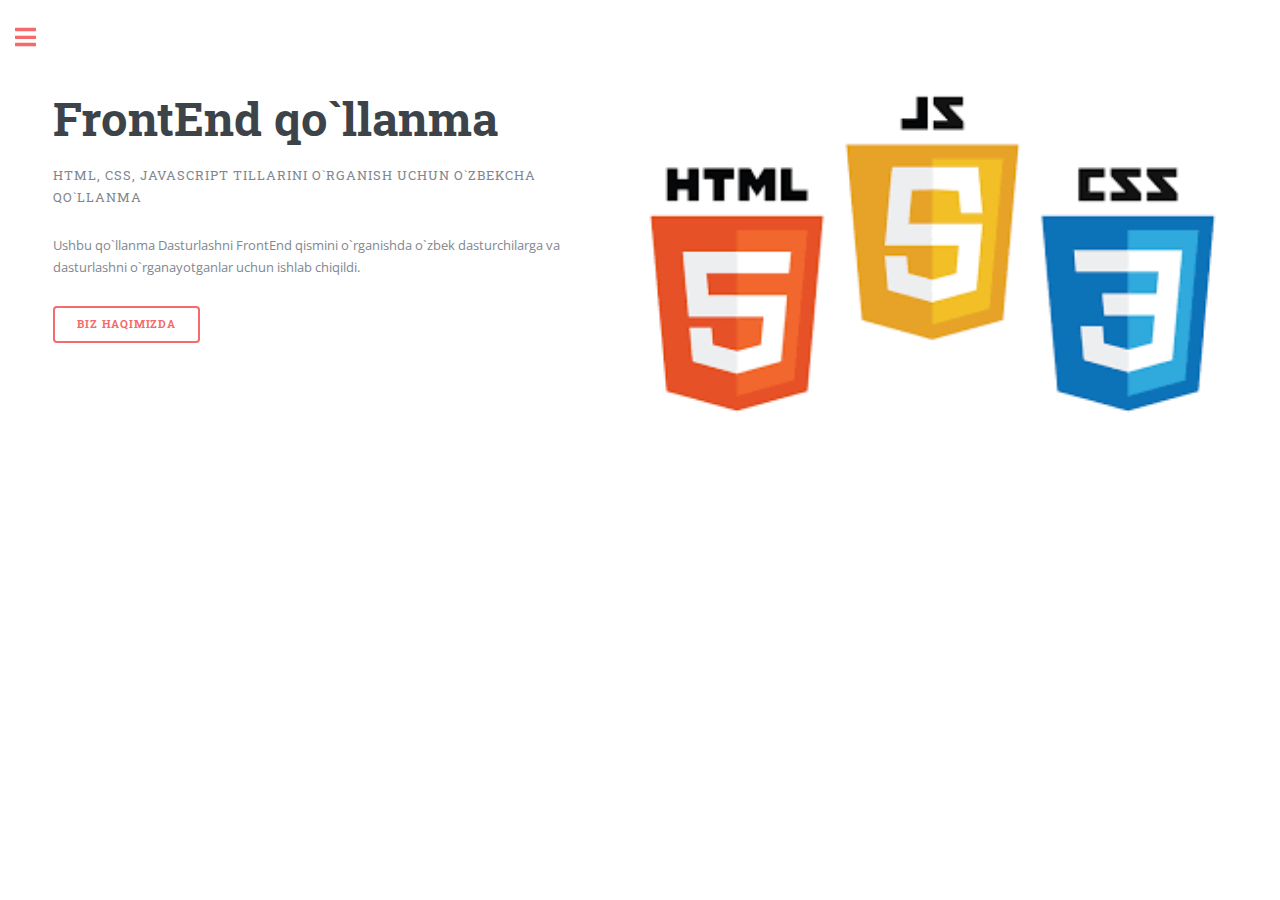
==== index.html @ a95c0cf4 "frontend qollanma boshlandi" ====
<!DOCTYPE HTML>
<!--
	Editorial by HTML5 UP
	html5up.net | @ajlkn
	Free for personal and commercial use under the CCA 3.0 license (html5up.net/license)
-->
<html>

<head>
	<title>FrontEnd qo`llanma</title>
	<meta charset="utf-8" />
	<meta name="viewport" content="width=device-width, initial-scale=1, user-scalable=no" />
	<link rel="stylesheet" href="assets/css/main.css" />
</head>

<body class="is-preload">

	<!-- Wrapper -->
	<div id="wrapper">

		<!-- Main -->
		<div id="main">
			<div class="inner">



				<!-- Banner -->
				<section id="banner" style="margin-top: 40px;">
					<div class="content">
						<header>
							<h1>FrontEnd qo`llanma<br />
							</h1>
							<p>Html, Css, JavaScript tillarini o`rganish uchun o`zbekcha qo`llanma</p>
						</header>
						<p>Ushbu qo`llanma Dasturlashni FrontEnd qismini o`rganishda o`zbek dasturchilarga va
							dasturlashni o`rganayotganlar uchun ishlab chiqildi. </p>
						<ul class="actions">
							<li><a href="#" class="button big">Biz haqimizda</a></li>
						</ul>
					</div>
					<span class="image object">
						<img src="./images/frontend.png" alt="" />
					</span>
				</section>





			</div>
		</div>

		<!-- Sidebar -->
		<div id="sidebar">
			<div class="inner">

				<!-- Search -->
				<section id="search" class="alt">
					<form method="post" action="#">
						<input type="text" name="query" id="query" placeholder="Search" />
					</form>
				</section>

				<!-- Menu -->
				<nav id="menu">

					<header class="major">
						<h2>HTML</h2>
					</header>

					</header>
					<ul>
						<li><a href="index.html">HTML kirish</a></li>
						<li><a href="generic.html">HTML ni ulash</a></li>
						<li><a href="elements.html">Elements</a></li>
						<li>
							<span class="opener">Submenu</span>
							<ul>
								<li><a href="#">Lorem Dolor</a></li>
								<li><a href="#">Ipsum Adipiscing</a></li>
								<li><a href="#">Tempus Magna</a></li>
								<li><a href="#">Feugiat Veroeros</a></li>
							</ul>
						</li>
						<li><a href="#">Etiam Dolore</a></li>
						<li><a href="#">Adipiscing</a></li>
						<li>
							<span class="opener">Another Submenu</span>
							<ul>
								<li><a href="#">Lorem Dolor</a></li>
								<li><a href="#">Ipsum Adipiscing</a></li>
								<li><a href="#">Tempus Magna</a></li>
								<li><a href="#">Feugiat Veroeros</a></li>
							</ul>
						</li>
						<li><a href="#">Maximus Erat</a></li>
						<li><a href="#">Sapien Mauris</a></li>
						<li><a href="#">Amet Lacinia</a></li>
					</ul>
				</nav>






				<!-- Footer -->
				<footer id="footer">
					<p class="copyright">&copy; Untitled. All rights reserved. Demo Images: <a
							href="https://unsplash.com">Unsplash</a>. Design: <a href="https://html5up.net">HTML5
							UP</a>.</p>
				</footer>

			</div>
		</div>

	</div>

	<!-- Scripts -->
	<script src="assets/js/jquery.min.js"></script>
	<script src="assets/js/browser.min.js"></script>
	<script src="assets/js/breakpoints.min.js"></script>
	<script src="assets/js/util.js"></script>
	<script src="assets/js/main.js"></script>

</body>

</html>
---- assets/css/main.css ----
@import url(fontawesome-all.min.css);
@import url("https://fonts.googleapis.com/css?family=Open+Sans:400,600,400italic,600italic|Roboto+Slab:400,700");
/*
	Editorial by HTML5 UP
	html5up.net | @ajlkn
	Free for personal and commercial use under the CCA 3.0 license (html5up.net/license)
*/
html, body, div, span, applet, object,
iframe, h1, h2, h3, h4, h5, h6, p, blockquote,
pre, a, abbr, acronym, address, big, cite,
code, del, dfn, em, img, ins, kbd, q, s, samp,
small, strike, strong, sub, sup, tt, var, b,
u, i, center, dl, dt, dd, ol, ul, li, fieldset,
form, label, legend, table, caption, tbody,
tfoot, thead, tr, th, td, article, aside,
canvas, details, embed, figure, figcaption,
footer, header, hgroup, menu, nav, output, ruby,
section, summary, time, mark, audio, video {
  margin: 0;
  padding: 0;
  border: 0;
  font-size: 100%;
  font: inherit;
  vertical-align: baseline; }

article, aside, details, figcaption, figure,
footer, header, hgroup, menu, nav, section {
  display: block; }

  




  
body {
  line-height: 1; }

ol, ul {
  list-style: none; }

blockquote, q {
  quotes: none; }
  blockquote:before, blockquote:after, q:before, q:after {
    content: '';
    content: none; }

table {
  border-collapse: collapse;
  border-spacing: 0; }

body {
  -webkit-text-size-adjust: none; }

mark {
  background-color: transparent;
  color: inherit; }

input::-moz-focus-inner {
  border: 0;
  padding: 0; }

input, select, textarea {
  -moz-appearance: none;
  -webkit-appearance: none;
  -ms-appearance: none;
  appearance: none; }

/* Basic */
@-ms-viewport {
  width: device-width; }

body {
  -ms-overflow-style: scrollbar; }

@media screen and (max-width: 480px) {
  html, body {
    min-width: 320px; } }

html {
  box-sizing: border-box; }

*, *:before, *:after {
  box-sizing: inherit; }

body {
  background: #ffffff; }
  body.is-preload *, body.is-preload *:before, body.is-preload *:after, body.is-resizing *, body.is-resizing *:before, body.is-resizing *:after {
    -moz-animation: none !important;
    -webkit-animation: none !important;
    -ms-animation: none !important;
    animation: none !important;
    -moz-transition: none !important;
    -webkit-transition: none !important;
    -ms-transition: none !important;
    transition: none !important; }

/* Type */
body, input, select, textarea {
  color: #7f888f;
  font-family: "Open Sans", sans-serif;
  font-size: 13pt;
  font-weight: 400;
  line-height: 1.65; }
  @media screen and (max-width: 1680px) {
    body, input, select, textarea {
      font-size: 11pt; } }
  @media screen and (max-width: 1280px) {
    body, input, select, textarea {
      font-size: 10pt; } }
  @media screen and (max-width: 360px) {
    body, input, select, textarea {
      font-size: 9pt; } }

a {
  -moz-transition: color 0.2s ease-in-out, border-bottom-color 0.2s ease-in-out;
  -webkit-transition: color 0.2s ease-in-out, border-bottom-color 0.2s ease-in-out;
  -ms-transition: color 0.2s ease-in-out, border-bottom-color 0.2s ease-in-out;
  transition: color 0.2s ease-in-out, border-bottom-color 0.2s ease-in-out;
  border-bottom: dotted 1px;
  color: #f56a6a;
  text-decoration: none; }
  a:hover {
    border-bottom-color: #f56a6a;
    color: #f56a6a !important; }
    a:hover strong {
      color: inherit; }

strong, b {
  color: #3d4449;
  font-weight: 600; }

em, i {
  font-style: italic; }

p {
  margin: 0 0 2em 0; }

h1, h2, h3, h4, h5, h6 {
  color: #3d4449;
  font-family: "Roboto Slab", serif;
  font-weight: 700;
  line-height: 1.5;
  margin: 0 0 1em 0; }
  h1 a, h2 a, h3 a, h4 a, h5 a, h6 a {
    color: inherit;
    text-decoration: none;
    border-bottom: 0; }

h1 {
  font-size: 4em;
  margin: 0 0 0.5em 0;
  line-height: 1.3; }

h2 {
  font-size: 1.75em; }

h3 {
  font-size: 1.25em; }

h4 {
  font-size: 1.1em; }

h5 {
  font-size: 0.9em; }

h6 {
  font-size: 0.7em; }

@media screen and (max-width: 1680px) {
  h1 {
    font-size: 3.5em; } }

@media screen and (max-width: 980px) {
  h1 {
    font-size: 3.25em; } }

@media screen and (max-width: 736px) {
  h1 {
    font-size: 2em;
    line-height: 1.4; }
  h2 {
    font-size: 1.5em; } }

sub {
  font-size: 0.8em;
  position: relative;
  top: 0.5em; }

sup {
  font-size: 0.8em;
  position: relative;
  top: -0.5em; }

blockquote {
  border-left: solid 3px rgba(210, 215, 217, 0.75);
  font-style: italic;
  margin: 0 0 2em 0;
  padding: 0.5em 0 0.5em 2em; }

code {
  background: rgba(230, 235, 237, 0.25);
  border-radius: 0.375em;
  border: solid 1px rgba(210, 215, 217, 0.75);
  font-family: "Courier New", monospace;
  font-size: 0.9em;
  margin: 0 0.25em;
  padding: 0.25em 0.65em; }

pre {
  -webkit-overflow-scrolling: touch;
  font-family: "Courier New", monospace;
  font-size: 0.9em;
  margin: 0 0 2em 0; }
  pre code {
    display: block;
    line-height: 1.75;
    padding: 1em 1.5em;
    overflow-x: auto; }

hr {
  border: 0;
  border-bottom: solid 1px rgba(210, 215, 217, 0.75);
  margin: 2em 0; }
  hr.major {
    margin: 3em 0; }

.align-left {
  text-align: left; }

.align-center {
  text-align: center; }

.align-right {
  text-align: right; }

/* Row */
.row {
  display: flex;
  flex-wrap: wrap;
  box-sizing: border-box;
  align-items: stretch; }
  .row > * {
    box-sizing: border-box; }
  .row.gtr-uniform > * > :last-child {
    margin-bottom: 0; }
  .row.aln-left {
    justify-content: flex-start; }
  .row.aln-center {
    justify-content: center; }
  .row.aln-right {
    justify-content: flex-end; }
  .row.aln-top {
    align-items: flex-start; }
  .row.aln-middle {
    align-items: center; }
  .row.aln-bottom {
    align-items: flex-end; }
  .row > .imp {
    order: -1; }
  .row > .col-1 {
    width: 8.33333%; }
  .row > .off-1 {
    margin-left: 8.33333%; }
  .row > .col-2 {
    width: 16.66667%; }
  .row > .off-2 {
    margin-left: 16.66667%; }
  .row > .col-3 {
    width: 25%; }
  .row > .off-3 {
    margin-left: 25%; }
  .row > .col-4 {
    width: 33.33333%; }
  .row > .off-4 {
    margin-left: 33.33333%; }
  .row > .col-5 {
    width: 41.66667%; }
  .row > .off-5 {
    margin-left: 41.66667%; }
  .row > .col-6 {
    width: 50%; }
  .row > .off-6 {
    margin-left: 50%; }
  .row > .col-7 {
    width: 58.33333%; }
  .row > .off-7 {
    margin-left: 58.33333%; }
  .row > .col-8 {
    width: 66.66667%; }
  .row > .off-8 {
    margin-left: 66.66667%; }
  .row > .col-9 {
    width: 75%; }
  .row > .off-9 {
    margin-left: 75%; }
  .row > .col-10 {
    width: 83.33333%; }
  .row > .off-10 {
    margin-left: 83.33333%; }
  .row > .col-11 {
    width: 91.66667%; }
  .row > .off-11 {
    margin-left: 91.66667%; }
  .row > .col-12 {
    width: 100%; }
  .row > .off-12 {
    margin-left: 100%; }
  .row.gtr-0 {
    margin-top: 0;
    margin-left: 0em; }
    .row.gtr-0 > * {
      padding: 0 0 0 0em; }
    .row.gtr-0.gtr-uniform {
      margin-top: 0em; }
      .row.gtr-0.gtr-uniform > * {
        padding-top: 0em; }
  .row.gtr-25 {
    margin-top: 0;
    margin-left: -0.375em; }
    .row.gtr-25 > * {
      padding: 0 0 0 0.375em; }
    .row.gtr-25.gtr-uniform {
      margin-top: -0.375em; }
      .row.gtr-25.gtr-uniform > * {
        padding-top: 0.375em; }
  .row.gtr-50 {
    margin-top: 0;
    margin-left: -0.75em; }
    .row.gtr-50 > * {
      padding: 0 0 0 0.75em; }
    .row.gtr-50.gtr-uniform {
      margin-top: -0.75em; }
      .row.gtr-50.gtr-uniform > * {
        padding-top: 0.75em; }
  .row {
    margin-top: 0;
    margin-left: -1.5em; }
    .row > * {
      padding: 0 0 0 1.5em; }
    .row.gtr-uniform {
      margin-top: -1.5em; }
      .row.gtr-uniform > * {
        padding-top: 1.5em; }
  .row.gtr-150 {
    margin-top: 0;
    margin-left: -2.25em; }
    .row.gtr-150 > * {
      padding: 0 0 0 2.25em; }
    .row.gtr-150.gtr-uniform {
      margin-top: -2.25em; }
      .row.gtr-150.gtr-uniform > * {
        padding-top: 2.25em; }
  .row.gtr-200 {
    margin-top: 0;
    margin-left: -3em; }
    .row.gtr-200 > * {
      padding: 0 0 0 3em; }
    .row.gtr-200.gtr-uniform {
      margin-top: -3em; }
      .row.gtr-200.gtr-uniform > * {
        padding-top: 3em; }
  @media screen and (max-width: 1680px) {
    .row {
      display: flex;
      flex-wrap: wrap;
      box-sizing: border-box;
      align-items: stretch; }
      .row > * {
        box-sizing: border-box; }
      .row.gtr-uniform > * > :last-child {
        margin-bottom: 0; }
      .row.aln-left {
        justify-content: flex-start; }
      .row.aln-center {
        justify-content: center; }
      .row.aln-right {
        justify-content: flex-end; }
      .row.aln-top {
        align-items: flex-start; }
      .row.aln-middle {
        align-items: center; }
      .row.aln-bottom {
        align-items: flex-end; }
      .row > .imp-xlarge {
        order: -1; }
      .row > .col-1-xlarge {
        width: 8.33333%; }
      .row > .off-1-xlarge {
        margin-left: 8.33333%; }
      .row > .col-2-xlarge {
        width: 16.66667%; }
      .row > .off-2-xlarge {
        margin-left: 16.66667%; }
      .row > .col-3-xlarge {
        width: 25%; }
      .row > .off-3-xlarge {
        margin-left: 25%; }
      .row > .col-4-xlarge {
        width: 33.33333%; }
      .row > .off-4-xlarge {
        margin-left: 33.33333%; }
      .row > .col-5-xlarge {
        width: 41.66667%; }
      .row > .off-5-xlarge {
        margin-left: 41.66667%; }
      .row > .col-6-xlarge {
        width: 50%; }
      .row > .off-6-xlarge {
        margin-left: 50%; }
      .row > .col-7-xlarge {
        width: 58.33333%; }
      .row > .off-7-xlarge {
        margin-left: 58.33333%; }
      .row > .col-8-xlarge {
        width: 66.66667%; }
      .row > .off-8-xlarge {
        margin-left: 66.66667%; }
      .row > .col-9-xlarge {
        width: 75%; }
      .row > .off-9-xlarge {
        margin-left: 75%; }
      .row > .col-10-xlarge {
        width: 83.33333%; }
      .row > .off-10-xlarge {
        margin-left: 83.33333%; }
      .row > .col-11-xlarge {
        width: 91.66667%; }
      .row > .off-11-xlarge {
        margin-left: 91.66667%; }
      .row > .col-12-xlarge {
        width: 100%; }
      .row > .off-12-xlarge {
        margin-left: 100%; }
      .row.gtr-0 {
        margin-top: 0;
        margin-left: 0em; }
        .row.gtr-0 > * {
          padding: 0 0 0 0em; }
        .row.gtr-0.gtr-uniform {
          margin-top: 0em; }
          .row.gtr-0.gtr-uniform > * {
            padding-top: 0em; }
      .row.gtr-25 {
        margin-top: 0;
        margin-left: -0.375em; }
        .row.gtr-25 > * {
          padding: 0 0 0 0.375em; }
        .row.gtr-25.gtr-uniform {
          margin-top: -0.375em; }
          .row.gtr-25.gtr-uniform > * {
            padding-top: 0.375em; }
      .row.gtr-50 {
        margin-top: 0;
        margin-left: -0.75em; }
        .row.gtr-50 > * {
          padding: 0 0 0 0.75em; }
        .row.gtr-50.gtr-uniform {
          margin-top: -0.75em; }
          .row.gtr-50.gtr-uniform > * {
            padding-top: 0.75em; }
      .row {
        margin-top: 0;
        margin-left: -1.5em; }
        .row > * {
          padding: 0 0 0 1.5em; }
        .row.gtr-uniform {
          margin-top: -1.5em; }
          .row.gtr-uniform > * {
            padding-top: 1.5em; }
      .row.gtr-150 {
        margin-top: 0;
        margin-left: -2.25em; }
        .row.gtr-150 > * {
          padding: 0 0 0 2.25em; }
        .row.gtr-150.gtr-uniform {
          margin-top: -2.25em; }
          .row.gtr-150.gtr-uniform > * {
            padding-top: 2.25em; }
      .row.gtr-200 {
        margin-top: 0;
        margin-left: -3em; }
        .row.gtr-200 > * {
          padding: 0 0 0 3em; }
        .row.gtr-200.gtr-uniform {
          margin-top: -3em; }
          .row.gtr-200.gtr-uniform > * {
            padding-top: 3em; } }
  @media screen and (max-width: 1280px) {
    .row {
      display: flex;
      flex-wrap: wrap;
      box-sizing: border-box;
      align-items: stretch; }
      .row > * {
        box-sizing: border-box; }
      .row.gtr-uniform > * > :last-child {
        margin-bottom: 0; }
      .row.aln-left {
        justify-content: flex-start; }
      .row.aln-center {
        justify-content: center; }
      .row.aln-right {
        justify-content: flex-end; }
      .row.aln-top {
        align-items: flex-start; }
      .row.aln-middle {
        align-items: center; }
      .row.aln-bottom {
        align-items: flex-end; }
      .row > .imp-large {
        order: -1; }
      .row > .col-1-large {
        width: 8.33333%; }
      .row > .off-1-large {
        margin-left: 8.33333%; }
      .row > .col-2-large {
        width: 16.66667%; }
      .row > .off-2-large {
        margin-left: 16.66667%; }
      .row > .col-3-large {
        width: 25%; }
      .row > .off-3-large {
        margin-left: 25%; }
      .row > .col-4-large {
        width: 33.33333%; }
      .row > .off-4-large {
        margin-left: 33.33333%; }
      .row > .col-5-large {
        width: 41.66667%; }
      .row > .off-5-large {
        margin-left: 41.66667%; }
      .row > .col-6-large {
        width: 50%; }
      .row > .off-6-large {
        margin-left: 50%; }
      .row > .col-7-large {
        width: 58.33333%; }
      .row > .off-7-large {
        margin-left: 58.33333%; }
      .row > .col-8-large {
        width: 66.66667%; }
      .row > .off-8-large {
        margin-left: 66.66667%; }
      .row > .col-9-large {
        width: 75%; }
      .row > .off-9-large {
        margin-left: 75%; }
      .row > .col-10-large {
        width: 83.33333%; }
      .row > .off-10-large {
        margin-left: 83.33333%; }
      .row > .col-11-large {
        width: 91.66667%; }
      .row > .off-11-large {
        margin-left: 91.66667%; }
      .row > .col-12-large {
        width: 100%; }
      .row > .off-12-large {
        margin-left: 100%; }
      .row.gtr-0 {
        margin-top: 0;
        margin-left: 0em; }
        .row.gtr-0 > * {
          padding: 0 0 0 0em; }
        .row.gtr-0.gtr-uniform {
          margin-top: 0em; }
          .row.gtr-0.gtr-uniform > * {
            padding-top: 0em; }
      .row.gtr-25 {
        margin-top: 0;
        margin-left: -0.375em; }
        .row.gtr-25 > * {
          padding: 0 0 0 0.375em; }
        .row.gtr-25.gtr-uniform {
          margin-top: -0.375em; }
          .row.gtr-25.gtr-uniform > * {
            padding-top: 0.375em; }
      .row.gtr-50 {
        margin-top: 0;
        margin-left: -0.75em; }
        .row.gtr-50 > * {
          padding: 0 0 0 0.75em; }
        .row.gtr-50.gtr-uniform {
          margin-top: -0.75em; }
          .row.gtr-50.gtr-uniform > * {
            padding-top: 0.75em; }
      .row {
        margin-top: 0;
        margin-left: -1.5em; }
        .row > * {
          padding: 0 0 0 1.5em; }
        .row.gtr-uniform {
          margin-top: -1.5em; }
          .row.gtr-uniform > * {
            padding-top: 1.5em; }
      .row.gtr-150 {
        margin-top: 0;
        margin-left: -2.25em; }
        .row.gtr-150 > * {
          padding: 0 0 0 2.25em; }
        .row.gtr-150.gtr-uniform {
          margin-top: -2.25em; }
          .row.gtr-150.gtr-uniform > * {
            padding-top: 2.25em; }
      .row.gtr-200 {
        margin-top: 0;
        margin-left: -3em; }
        .row.gtr-200 > * {
          padding: 0 0 0 3em; }
        .row.gtr-200.gtr-uniform {
          margin-top: -3em; }
          .row.gtr-200.gtr-uniform > * {
            padding-top: 3em; } }
  @media screen and (max-width: 980px) {
    .row {
      display: flex;
      flex-wrap: wrap;
      box-sizing: border-box;
      align-items: stretch; }
      .row > * {
        box-sizing: border-box; }
      .row.gtr-uniform > * > :last-child {
        margin-bottom: 0; }
      .row.aln-left {
        justify-content: flex-start; }
      .row.aln-center {
        justify-content: center; }
      .row.aln-right {
        justify-content: flex-end; }
      .row.aln-top {
        align-items: flex-start; }
      .row.aln-middle {
        align-items: center; }
      .row.aln-bottom {
        align-items: flex-end; }
      .row > .imp-medium {
        order: -1; }
      .row > .col-1-medium {
        width: 8.33333%; }
      .row > .off-1-medium {
        margin-left: 8.33333%; }
      .row > .col-2-medium {
        width: 16.66667%; }
      .row > .off-2-medium {
        margin-left: 16.66667%; }
      .row > .col-3-medium {
        width: 25%; }
      .row > .off-3-medium {
        margin-left: 25%; }
      .row > .col-4-medium {
        width: 33.33333%; }
      .row > .off-4-medium {
        margin-left: 33.33333%; }
      .row > .col-5-medium {
        width: 41.66667%; }
      .row > .off-5-medium {
        margin-left: 41.66667%; }
      .row > .col-6-medium {
        width: 50%; }
      .row > .off-6-medium {
        margin-left: 50%; }
      .row > .col-7-medium {
        width: 58.33333%; }
      .row > .off-7-medium {
        margin-left: 58.33333%; }
      .row > .col-8-medium {
        width: 66.66667%; }
      .row > .off-8-medium {
        margin-left: 66.66667%; }
      .row > .col-9-medium {
        width: 75%; }
      .row > .off-9-medium {
        margin-left: 75%; }
      .row > .col-10-medium {
        width: 83.33333%; }
      .row > .off-10-medium {
        margin-left: 83.33333%; }
      .row > .col-11-medium {
        width: 91.66667%; }
      .row > .off-11-medium {
        margin-left: 91.66667%; }
      .row > .col-12-medium {
        width: 100%; }
      .row > .off-12-medium {
        margin-left: 100%; }
      .row.gtr-0 {
        margin-top: 0;
        margin-left: 0em; }
        .row.gtr-0 > * {
          padding: 0 0 0 0em; }
        .row.gtr-0.gtr-uniform {
          margin-top: 0em; }
          .row.gtr-0.gtr-uniform > * {
            padding-top: 0em; }
      .row.gtr-25 {
        margin-top: 0;
        margin-left: -0.375em; }
        .row.gtr-25 > * {
          padding: 0 0 0 0.375em; }
        .row.gtr-25.gtr-uniform {
          margin-top: -0.375em; }
          .row.gtr-25.gtr-uniform > * {
            padding-top: 0.375em; }
      .row.gtr-50 {
        margin-top: 0;
        margin-left: -0.75em; }
        .row.gtr-50 > * {
          padding: 0 0 0 0.75em; }
        .row.gtr-50.gtr-uniform {
          margin-top: -0.75em; }
          .row.gtr-50.gtr-uniform > * {
            padding-top: 0.75em; }
      .row {
        margin-top: 0;
        margin-left: -1.5em; }
        .row > * {
          padding: 0 0 0 1.5em; }
        .row.gtr-uniform {
          margin-top: -1.5em; }
          .row.gtr-uniform > * {
            padding-top: 1.5em; }
      .row.gtr-150 {
        margin-top: 0;
        margin-left: -2.25em; }
        .row.gtr-150 > * {
          padding: 0 0 0 2.25em; }
        .row.gtr-150.gtr-uniform {
          margin-top: -2.25em; }
          .row.gtr-150.gtr-uniform > * {
            padding-top: 2.25em; }
      .row.gtr-200 {
        margin-top: 0;
        margin-left: -3em; }
        .row.gtr-200 > * {
          padding: 0 0 0 3em; }
        .row.gtr-200.gtr-uniform {
          margin-top: -3em; }
          .row.gtr-200.gtr-uniform > * {
            padding-top: 3em; } }
  @media screen and (max-width: 736px) {
    .row {
      display: flex;
      flex-wrap: wrap;
      box-sizing: border-box;
      align-items: stretch; }
      .row > * {
        box-sizing: border-box; }
      .row.gtr-uniform > * > :last-child {
        margin-bottom: 0; }
      .row.aln-left {
        justify-content: flex-start; }
      .row.aln-center {
        justify-content: center; }
      .row.aln-right {
        justify-content: flex-end; }
      .row.aln-top {
        align-items: flex-start; }
      .row.aln-middle {
        align-items: center; }
      .row.aln-bottom {
        align-items: flex-end; }
      .row > .imp-small {
        order: -1; }
      .row > .col-1-small {
        width: 8.33333%; }
      .row > .off-1-small {
        margin-left: 8.33333%; }
      .row > .col-2-small {
        width: 16.66667%; }
      .row > .off-2-small {
        margin-left: 16.66667%; }
      .row > .col-3-small {
        width: 25%; }
      .row > .off-3-small {
        margin-left: 25%; }
      .row > .col-4-small {
        width: 33.33333%; }
      .row > .off-4-small {
        margin-left: 33.33333%; }
      .row > .col-5-small {
        width: 41.66667%; }
      .row > .off-5-small {
        margin-left: 41.66667%; }
      .row > .col-6-small {
        width: 50%; }
      .row > .off-6-small {
        margin-left: 50%; }
      .row > .col-7-small {
        width: 58.33333%; }
      .row > .off-7-small {
        margin-left: 58.33333%; }
      .row > .col-8-small {
        width: 66.66667%; }
      .row > .off-8-small {
        margin-left: 66.66667%; }
      .row > .col-9-small {
        width: 75%; }
      .row > .off-9-small {
        margin-left: 75%; }
      .row > .col-10-small {
        width: 83.33333%; }
      .row > .off-10-small {
        margin-left: 83.33333%; }
      .row > .col-11-small {
        width: 91.66667%; }
      .row > .off-11-small {
        margin-left: 91.66667%; }
      .row > .col-12-small {
        width: 100%; }
      .row > .off-12-small {
        margin-left: 100%; }
      .row.gtr-0 {
        margin-top: 0;
        margin-left: 0em; }
        .row.gtr-0 > * {
          padding: 0 0 0 0em; }
        .row.gtr-0.gtr-uniform {
          margin-top: 0em; }
          .row.gtr-0.gtr-uniform > * {
            padding-top: 0em; }
      .row.gtr-25 {
        margin-top: 0;
        margin-left: -0.375em; }
        .row.gtr-25 > * {
          padding: 0 0 0 0.375em; }
        .row.gtr-25.gtr-uniform {
          margin-top: -0.375em; }
          .row.gtr-25.gtr-uniform > * {
            padding-top: 0.375em; }
      .row.gtr-50 {
        margin-top: 0;
        margin-left: -0.75em; }
        .row.gtr-50 > * {
          padding: 0 0 0 0.75em; }
        .row.gtr-50.gtr-uniform {
          margin-top: -0.75em; }
          .row.gtr-50.gtr-uniform > * {
            padding-top: 0.75em; }
      .row {
        margin-top: 0;
        margin-left: -1.5em; }
        .row > * {
          padding: 0 0 0 1.5em; }
        .row.gtr-uniform {
          margin-top: -1.5em; }
          .row.gtr-uniform > * {
            padding-top: 1.5em; }
      .row.gtr-150 {
        margin-top: 0;
        margin-left: -2.25em; }
        .row.gtr-150 > * {
          padding: 0 0 0 2.25em; }
        .row.gtr-150.gtr-uniform {
          margin-top: -2.25em; }
          .row.gtr-150.gtr-uniform > * {
            padding-top: 2.25em; }
      .row.gtr-200 {
        margin-top: 0;
        margin-left: -3em; }
        .row.gtr-200 > * {
          padding: 0 0 0 3em; }
        .row.gtr-200.gtr-uniform {
          margin-top: -3em; }
          .row.gtr-200.gtr-uniform > * {
            padding-top: 3em; } }
  @media screen and (max-width: 480px) {
    .row {
      display: flex;
      flex-wrap: wrap;
      box-sizing: border-box;
      align-items: stretch; }
      .row > * {
        box-sizing: border-box; }
      .row.gtr-uniform > * > :last-child {
        margin-bottom: 0; }
      .row.aln-left {
        justify-content: flex-start; }
      .row.aln-center {
        justify-content: center; }
      .row.aln-right {
        justify-content: flex-end; }
      .row.aln-top {
        align-items: flex-start; }
      .row.aln-middle {
        align-items: center; }
      .row.aln-bottom {
        align-items: flex-end; }
      .row > .imp-xsmall {
        order: -1; }
      .row > .col-1-xsmall {
        width: 8.33333%; }
      .row > .off-1-xsmall {
        margin-left: 8.33333%; }
      .row > .col-2-xsmall {
        width: 16.66667%; }
      .row > .off-2-xsmall {
        margin-left: 16.66667%; }
      .row > .col-3-xsmall {
        width: 25%; }
      .row > .off-3-xsmall {
        margin-left: 25%; }
      .row > .col-4-xsmall {
        width: 33.33333%; }
      .row > .off-4-xsmall {
        margin-left: 33.33333%; }
      .row > .col-5-xsmall {
        width: 41.66667%; }
      .row > .off-5-xsmall {
        margin-left: 41.66667%; }
      .row > .col-6-xsmall {
        width: 50%; }
      .row > .off-6-xsmall {
        margin-left: 50%; }
      .row > .col-7-xsmall {
        width: 58.33333%; }
      .row > .off-7-xsmall {
        margin-left: 58.33333%; }
      .row > .col-8-xsmall {
        width: 66.66667%; }
      .row > .off-8-xsmall {
        margin-left: 66.66667%; }
      .row > .col-9-xsmall {
        width: 75%; }
      .row > .off-9-xsmall {
        margin-left: 75%; }
      .row > .col-10-xsmall {
        width: 83.33333%; }
      .row > .off-10-xsmall {
        margin-left: 83.33333%; }
      .row > .col-11-xsmall {
        width: 91.66667%; }
      .row > .off-11-xsmall {
        margin-left: 91.66667%; }
      .row > .col-12-xsmall {
        width: 100%; }
      .row > .off-12-xsmall {
        margin-left: 100%; }
      .row.gtr-0 {
        margin-top: 0;
        margin-left: 0em; }
        .row.gtr-0 > * {
          padding: 0 0 0 0em; }
        .row.gtr-0.gtr-uniform {
          margin-top: 0em; }
          .row.gtr-0.gtr-uniform > * {
            padding-top: 0em; }
      .row.gtr-25 {
        margin-top: 0;
        margin-left: -0.375em; }
        .row.gtr-25 > * {
          padding: 0 0 0 0.375em; }
        .row.gtr-25.gtr-uniform {
          margin-top: -0.375em; }
          .row.gtr-25.gtr-uniform > * {
            padding-top: 0.375em; }
      .row.gtr-50 {
        margin-top: 0;
        margin-left: -0.75em; }
        .row.gtr-50 > * {
          padding: 0 0 0 0.75em; }
        .row.gtr-50.gtr-uniform {
          margin-top: -0.75em; }
          .row.gtr-50.gtr-uniform > * {
            padding-top: 0.75em; }
      .row {
        margin-top: 0;
        margin-left: -1.5em; }
        .row > * {
          padding: 0 0 0 1.5em; }
        .row.gtr-uniform {
          margin-top: -1.5em; }
          .row.gtr-uniform > * {
            padding-top: 1.5em; }
      .row.gtr-150 {
        margin-top: 0;
        margin-left: -2.25em; }
        .row.gtr-150 > * {
          padding: 0 0 0 2.25em; }
        .row.gtr-150.gtr-uniform {
          margin-top: -2.25em; }
          .row.gtr-150.gtr-uniform > * {
            padding-top: 2.25em; }
      .row.gtr-200 {
        margin-top: 0;
        margin-left: -3em; }
        .row.gtr-200 > * {
          padding: 0 0 0 3em; }
        .row.gtr-200.gtr-uniform {
          margin-top: -3em; }
          .row.gtr-200.gtr-uniform > * {
            padding-top: 3em; } }

/* Section/Article */
section.special, article.special {
  text-align: center; }

header p {
  font-family: "Roboto Slab", serif;
  font-size: 1em;
  font-weight: 400;
  letter-spacing: 0.075em;
  margin-top: -0.5em;
  text-transform: uppercase; }

header.major > :last-child {
  border-bottom: solid 3px #f56a6a;
  display: inline-block;
  margin: 0 0 2em 0;
  padding: 0 0.75em 0.5em 0; }

header.main > :last-child {
  margin: 0 0 1em 0; }

/* Form */
form {
  margin: 0 0 2em 0; }

label {
  color: #3d4449;
  display: block;
  font-size: 0.9em;
  font-weight: 600;
  margin: 0 0 1em 0; }

input[type="text"],
input[type="password"],
input[type="email"],
input[type="tel"],
input[type="search"],
input[type="url"],
select,
textarea {
  -moz-appearance: none;
  -webkit-appearance: none;
  -ms-appearance: none;
  appearance: none;
  background: #ffffff;
  border-radius: 0.375em;
  border: none;
  border: solid 1px rgba(210, 215, 217, 0.75);
  color: inherit;
  display: block;
  outline: 0;
  padding: 0 1em;
  text-decoration: none;
  width: 100%; }
  input[type="text"]:invalid,
  input[type="password"]:invalid,
  input[type="email"]:invalid,
  input[type="tel"]:invalid,
  input[type="search"]:invalid,
  input[type="url"]:invalid,
  select:invalid,
  textarea:invalid {
    box-shadow: none; }
  input[type="text"]:focus,
  input[type="password"]:focus,
  input[type="email"]:focus,
  input[type="tel"]:focus,
  input[type="search"]:focus,
  input[type="url"]:focus,
  select:focus,
  textarea:focus {
    border-color: #f56a6a;
    box-shadow: 0 0 0 1px #f56a6a; }

select {
  background-image: url("data:image/svg+xml;charset=utf8,%3Csvg xmlns='http://www.w3.org/2000/svg' width='40' height='40' preserveAspectRatio='none' viewBox='0 0 40 40'%3E%3Cpath d='M9.4,12.3l10.4,10.4l10.4-10.4c0.2-0.2,0.5-0.4,0.9-0.4c0.3,0,0.6,0.1,0.9,0.4l3.3,3.3c0.2,0.2,0.4,0.5,0.4,0.9 c0,0.4-0.1,0.6-0.4,0.9L20.7,31.9c-0.2,0.2-0.5,0.4-0.9,0.4c-0.3,0-0.6-0.1-0.9-0.4L4.3,17.3c-0.2-0.2-0.4-0.5-0.4-0.9 c0-0.4,0.1-0.6,0.4-0.9l3.3-3.3c0.2-0.2,0.5-0.4,0.9-0.4S9.1,12.1,9.4,12.3z' fill='rgba(210, 215, 217, 0.75)' /%3E%3C/svg%3E");
  background-size: 1.25em;
  background-repeat: no-repeat;
  background-position: calc(100% - 1em) center;
  height: 2.75em;
  padding-right: 2.75em;
  text-overflow: ellipsis; }
  select option {
    color: #3d4449;
    background: #ffffff; }
  select:focus::-ms-value {
    background-color: transparent; }
  select::-ms-expand {
    display: none; }

input[type="text"],
input[type="password"],
input[type="email"],
input[type="tel"],
input[type="search"],
input[type="url"],
select {
  height: 2.75em; }

textarea {
  padding: 0.75em 1em; }

input[type="checkbox"],
input[type="radio"] {
  -moz-appearance: none;
  -webkit-appearance: none;
  -ms-appearance: none;
  appearance: none;
  display: block;
  float: left;
  margin-right: -2em;
  opacity: 0;
  width: 1em;
  z-index: -1; }
  input[type="checkbox"] + label,
  input[type="radio"] + label {
    text-decoration: none;
    color: #7f888f;
    cursor: pointer;
    display: inline-block;
    font-size: 1em;
    font-weight: 400;
    padding-left: 2.4em;
    padding-right: 0.75em;
    position: relative; }
    input[type="checkbox"] + label:before,
    input[type="radio"] + label:before {
      -moz-osx-font-smoothing: grayscale;
      -webkit-font-smoothing: antialiased;
      display: inline-block;
      font-style: normal;
      font-variant: normal;
      text-rendering: auto;
      line-height: 1;
      text-transform: none !important;
      font-family: 'Font Awesome 5 Free';
      font-weight: 900; }
    input[type="checkbox"] + label:before,
    input[type="radio"] + label:before {
      background: #ffffff;
      border-radius: 0.375em;
      border: solid 1px rgba(210, 215, 217, 0.75);
      content: '';
      display: inline-block;
      font-size: 0.8em;
      height: 2.0625em;
      left: 0;
      line-height: 2.0625em;
      position: absolute;
      text-align: center;
      top: 0;
      width: 2.0625em; }
  input[type="checkbox"]:checked + label:before,
  input[type="radio"]:checked + label:before {
    background: #3d4449;
    border-color: #3d4449;
    color: #ffffff;
    content: '\f00c'; }
  input[type="checkbox"]:focus + label:before,
  input[type="radio"]:focus + label:before {
    border-color: #f56a6a;
    box-shadow: 0 0 0 1px #f56a6a; }

input[type="checkbox"] + label:before {
  border-radius: 0.375em; }

input[type="radio"] + label:before {
  border-radius: 100%; }

::-webkit-input-placeholder {
  color: #9fa3a6 !important;
  opacity: 1.0; }

:-moz-placeholder {
  color: #9fa3a6 !important;
  opacity: 1.0; }

::-moz-placeholder {
  color: #9fa3a6 !important;
  opacity: 1.0; }

:-ms-input-placeholder {
  color: #9fa3a6 !important;
  opacity: 1.0; }

/* Box */
.box {
  border-radius: 0.375em;
  border: solid 1px rgba(210, 215, 217, 0.75);
  margin-bottom: 2em;
  padding: 1.5em; }
  .box > :last-child,
  .box > :last-child > :last-child,
  .box > :last-child > :last-child > :last-child {
    margin-bottom: 0; }
  .box.alt {
    border: 0;
    border-radius: 0;
    padding: 0; }

/* Icon */
.icon {
  text-decoration: none;
  border-bottom: none;
  position: relative; }
  .icon:before {
    -moz-osx-font-smoothing: grayscale;
    -webkit-font-smoothing: antialiased;
    display: inline-block;
    font-style: normal;
    font-variant: normal;
    text-rendering: auto;
    line-height: 1;
    text-transform: none !important;
    font-family: 'Font Awesome 5 Free';
    font-weight: 400; }
  .icon > .label {
    display: none; }
  .icon:before {
    line-height: inherit; }
  .icon.solid:before {
    font-weight: 900; }
  .icon.brands:before {
    font-family: 'Font Awesome 5 Brands'; }

/* Image */
.image {
  border-radius: 0.375em;
  border: 0;
  display: inline-block;
  position: relative; }
  .image img {
    border-radius: 0.375em;
    display: block; }
  .image.left, .image.right {
    max-width: 40%; }
    .image.left img, .image.right img {
      width: 100%; }
  .image.left {
    float: left;
    padding: 0 1.5em 1em 0;
    top: 0.25em; }
  .image.right {
    float: right;
    padding: 0 0 1em 1.5em;
    top: 0.25em; }
  .image.fit {
    display: block;
    margin: 0 0 2em 0;
    width: 100%; }
    .image.fit img {
      width: 100%; }
  .image.main {
    display: block;
    margin: 0 0 3em 0;
    width: 100%; }
    .image.main img {
      width: 100%; }

a.image {
  overflow: hidden; }
  a.image img {
    -moz-transition: -moz-transform 0.2s ease;
    -webkit-transition: -webkit-transform 0.2s ease;
    -ms-transition: -ms-transform 0.2s ease;
    transition: transform 0.2s ease; }
  a.image:hover img {
    -moz-transform: scale(1.075);
    -webkit-transform: scale(1.075);
    -ms-transform: scale(1.075);
    transform: scale(1.075); }

/* List */
ol {
  list-style: decimal;
  margin: 0 0 2em 0;
  padding-left: 1.25em; }
  ol li {
    padding-left: 0.25em; }

ul {
  list-style: disc;
  margin: 0 0 2em 0;
  padding-left: 1em; }
  ul li {
    padding-left: 0.5em; }
  ul.alt {
    list-style: none;
    padding-left: 0; }
    ul.alt li {
      border-top: solid 1px rgba(210, 215, 217, 0.75);
      padding: 0.5em 0; }
      ul.alt li:first-child {
        border-top: 0;
        padding-top: 0; }

dl {
  margin: 0 0 2em 0; }
  dl dt {
    display: block;
    font-weight: 600;
    margin: 0 0 1em 0; }
  dl dd {
    margin-left: 2em; }

/* Actions */
ul.actions {
  display: -moz-flex;
  display: -webkit-flex;
  display: -ms-flex;
  display: flex;
  cursor: default;
  list-style: none;
  margin-left: -1em;
  padding-left: 0; }
  ul.actions li {
    padding: 0 0 0 1em;
    vertical-align: middle; }
  ul.actions.special {
    -moz-justify-content: center;
    -webkit-justify-content: center;
    -ms-justify-content: center;
    justify-content: center;
    width: 100%;
    margin-left: 0; }
    ul.actions.special li:first-child {
      padding-left: 0; }
  ul.actions.stacked {
    -moz-flex-direction: column;
    -webkit-flex-direction: column;
    -ms-flex-direction: column;
    flex-direction: column;
    margin-left: 0; }
    ul.actions.stacked li {
      padding: 1.3em 0 0 0; }
      ul.actions.stacked li:first-child {
        padding-top: 0; }
  ul.actions.fit {
    width: calc(100% + 1em); }
    ul.actions.fit li {
      -moz-flex-grow: 1;
      -webkit-flex-grow: 1;
      -ms-flex-grow: 1;
      flex-grow: 1;
      -moz-flex-shrink: 1;
      -webkit-flex-shrink: 1;
      -ms-flex-shrink: 1;
      flex-shrink: 1;
      width: 100%; }
      ul.actions.fit li > * {
        width: 100%; }
    ul.actions.fit.stacked {
      width: 100%; }

/* Icons */
ul.icons {
  cursor: default;
  list-style: none;
  padding-left: 0; }
  ul.icons li {
    display: inline-block;
    padding: 0 1em 0 0; }
    ul.icons li:last-child {
      padding-right: 0; }
    ul.icons li .icon {
      color: inherit; }
      ul.icons li .icon:before {
        font-size: 1.25em; }

/* Contact */
ul.contact {
  list-style: none;
  padding: 0; }
  ul.contact li {
    text-decoration: none;
    border-top: solid 1px rgba(210, 215, 217, 0.75);
    margin: 1.5em 0 0 0;
    padding: 1.5em 0 0 3em;
    position: relative; }
    ul.contact li:before {
      -moz-osx-font-smoothing: grayscale;
      -webkit-font-smoothing: antialiased;
      display: inline-block;
      font-style: normal;
      font-variant: normal;
      text-rendering: auto;
      line-height: 1;
      text-transform: none !important;
      font-family: 'Font Awesome 5 Free';
      font-weight: 400; }
    ul.contact li:before {
      color: #f56a6a;
      display: inline-block;
      font-size: 1.5em;
      height: 1.125em;
      left: 0;
      line-height: 1.125em;
      position: absolute;
      text-align: center;
      top: 1em;
      width: 1.5em; }
    ul.contact li:first-child {
      border-top: 0;
      margin-top: 0;
      padding-top: 0; }
      ul.contact li:first-child:before {
        top: 0; }
    ul.contact li a {
      color: inherit; }

/* Pagination */
ul.pagination {
  cursor: default;
  list-style: none;
  padding-left: 0; }
  ul.pagination li {
    display: inline-block;
    padding-left: 0;
    vertical-align: middle; }
    ul.pagination li > .page {
      -moz-transition: background-color 0.2s ease-in-out, color 0.2s ease-in-out;
      -webkit-transition: background-color 0.2s ease-in-out, color 0.2s ease-in-out;
      -ms-transition: background-color 0.2s ease-in-out, color 0.2s ease-in-out;
      transition: background-color 0.2s ease-in-out, color 0.2s ease-in-out;
      border-bottom: 0;
      border-radius: 0.375em;
      display: inline-block;
      font-size: 0.8em;
      font-weight: 600;
      height: 2em;
      line-height: 2em;
      margin: 0 0.125em;
      min-width: 2em;
      padding: 0 0.5em;
      text-align: center; }
      ul.pagination li > .page.active {
        background-color: #f56a6a;
        color: #ffffff !important; }
        ul.pagination li > .page.active:hover {
          background-color: #f67878; }
        ul.pagination li > .page.active:active {
          background-color: #f45c5c; }
    ul.pagination li:first-child {
      padding-right: 0.75em; }
    ul.pagination li:last-child {
      padding-left: 0.75em; }
  @media screen and (max-width: 480px) {
    ul.pagination li:nth-child(n+2):nth-last-child(n+2) {
      display: none; }
    ul.pagination li:first-child {
      padding-right: 0; } }

/* Table */
.table-wrapper {
  -webkit-overflow-scrolling: touch;
  overflow-x: auto; }

table {
  margin: 0 0 2em 0;
  width: 100%; }
  table tbody tr {
    border: solid 1px rgba(210, 215, 217, 0.75);
    border-left: 0;
    border-right: 0; }
    table tbody tr:nth-child(2n + 1) {
      background-color: rgba(230, 235, 237, 0.25); }
  table td {
    padding: 0.75em 0.75em; }
  table th {
    color: #3d4449;
    font-size: 0.9em;
    font-weight: 600;
    padding: 0 0.75em 0.75em 0.75em;
    text-align: left; }
  table thead {
    border-bottom: solid 2px rgba(210, 215, 217, 0.75); }
  table tfoot {
    border-top: solid 2px rgba(210, 215, 217, 0.75); }
  table.alt {
    border-collapse: separate; }
    table.alt tbody tr td {
      border: solid 1px rgba(210, 215, 217, 0.75);
      border-left-width: 0;
      border-top-width: 0; }
      table.alt tbody tr td:first-child {
        border-left-width: 1px; }
    table.alt tbody tr:first-child td {
      border-top-width: 1px; }
    table.alt thead {
      border-bottom: 0; }
    table.alt tfoot {
      border-top: 0; }

/* Button */
input[type="submit"],
input[type="reset"],
input[type="button"],
button,
.button {
  -moz-appearance: none;
  -webkit-appearance: none;
  -ms-appearance: none;
  appearance: none;
  -moz-transition: background-color 0.2s ease-in-out, color 0.2s ease-in-out;
  -webkit-transition: background-color 0.2s ease-in-out, color 0.2s ease-in-out;
  -ms-transition: background-color 0.2s ease-in-out, color 0.2s ease-in-out;
  transition: background-color 0.2s ease-in-out, color 0.2s ease-in-out;
  background-color: transparent;
  border-radius: 0.375em;
  border: 0;
  box-shadow: inset 0 0 0 2px #f56a6a;
  color: #f56a6a !important;
  cursor: pointer;
  display: inline-block;
  font-family: "Roboto Slab", serif;
  font-size: 0.8em;
  font-weight: 700;
  height: 3.5em;
  letter-spacing: 0.075em;
  line-height: 3.5em;
  padding: 0 2.25em;
  text-align: center;
  text-decoration: none;
  text-transform: uppercase;
  white-space: nowrap; }
  input[type="submit"]:hover,
  input[type="reset"]:hover,
  input[type="button"]:hover,
  button:hover,
  .button:hover {
    background-color: rgba(245, 106, 106, 0.05); }
  input[type="submit"]:active,
  input[type="reset"]:active,
  input[type="button"]:active,
  button:active,
  .button:active {
    background-color: rgba(245, 106, 106, 0.15); }
  input[type="submit"].icon:before,
  input[type="reset"].icon:before,
  input[type="button"].icon:before,
  button.icon:before,
  .button.icon:before {
    margin-right: 0.5em; }
  input[type="submit"].fit,
  input[type="reset"].fit,
  input[type="button"].fit,
  button.fit,
  .button.fit {
    width: 100%; }
  input[type="submit"].small,
  input[type="reset"].small,
  input[type="button"].small,
  button.small,
  .button.small {
    font-size: 0.6em; }
  input[type="submit"].large,
  input[type="reset"].large,
  input[type="button"].large,
  button.large,
  .button.large {
    font-size: 1em;
    height: 3.65em;
    line-height: 3.65em; }
  input[type="submit"].primary,
  input[type="reset"].primary,
  input[type="button"].primary,
  button.primary,
  .button.primary {
    background-color: #f56a6a;
    box-shadow: none;
    color: #ffffff !important; }
    input[type="submit"].primary:hover,
    input[type="reset"].primary:hover,
    input[type="button"].primary:hover,
    button.primary:hover,
    .button.primary:hover {
      background-color: #f67878; }
    input[type="submit"].primary:active,
    input[type="reset"].primary:active,
    input[type="button"].primary:active,
    button.primary:active,
    .button.primary:active {
      background-color: #f45c5c; }
  input[type="submit"].disabled, input[type="submit"]:disabled,
  input[type="reset"].disabled,
  input[type="reset"]:disabled,
  input[type="button"].disabled,
  input[type="button"]:disabled,
  button.disabled,
  button:disabled,
  .button.disabled,
  .button:disabled {
    pointer-events: none;
    opacity: 0.25; }

/* Mini Posts */
.mini-posts article {
  border-top: solid 1px rgba(210, 215, 217, 0.75);
  margin-top: 2em;
  padding-top: 2em; }
  .mini-posts article .image {
    display: block;
    margin: 0 0 1.5em 0; }
    .mini-posts article .image img {
      display: block;
      width: 100%; }
  .mini-posts article:first-child {
    border-top: 0;
    margin-top: 0;
    padding-top: 0; }

/* Features */
.features {
  display: -moz-flex;
  display: -webkit-flex;
  display: -ms-flex;
  display: flex;
  -moz-flex-wrap: wrap;
  -webkit-flex-wrap: wrap;
  -ms-flex-wrap: wrap;
  flex-wrap: wrap;
  margin: 0 0 2em -3em;
  width: calc(100% + 3em); }
  .features article {
    -moz-align-items: center;
    -webkit-align-items: center;
    -ms-align-items: center;
    align-items: center;
    display: -moz-flex;
    display: -webkit-flex;
    display: -ms-flex;
    display: flex;
    margin: 0 0 3em 3em;
    position: relative;
    width: calc(50% - 3em); }
    .features article:nth-child(2n - 1) {
      margin-right: 1.5em; }
    .features article:nth-child(2n) {
      margin-left: 1.5em; }
    .features article:nth-last-child(1), .features article:nth-last-child(2) {
      margin-bottom: 0; }
    .features article .icon {
      -moz-flex-grow: 0;
      -webkit-flex-grow: 0;
      -ms-flex-grow: 0;
      flex-grow: 0;
      -moz-flex-shrink: 0;
      -webkit-flex-shrink: 0;
      -ms-flex-shrink: 0;
      flex-shrink: 0;
      display: block;
      height: 10em;
      line-height: 10em;
      margin: 0 2em 0 0;
      text-align: center;
      width: 10em; }
      .features article .icon:before {
        color: #f56a6a;
        font-size: 2.75rem;
        position: relative;
        top: 0.05em; }
      .features article .icon:after {
        -moz-transform: rotate(45deg);
        -webkit-transform: rotate(45deg);
        -ms-transform: rotate(45deg);
        transform: rotate(45deg);
        border-radius: 0.25rem;
        border: solid 2px rgba(210, 215, 217, 0.75);
        content: '';
        display: block;
        height: 7em;
        left: 50%;
        margin: -3.5em 0 0 -3.5em;
        position: absolute;
        top: 50%;
        width: 7em; }
    .features article .content {
      -moz-flex-grow: 1;
      -webkit-flex-grow: 1;
      -ms-flex-grow: 1;
      flex-grow: 1;
      -moz-flex-shrink: 1;
      -webkit-flex-shrink: 1;
      -ms-flex-shrink: 1;
      flex-shrink: 1;
      width: 100%; }
      .features article .content > :last-child {
        margin-bottom: 0; }
  @media screen and (max-width: 980px) {
    .features {
      margin: 0 0 2em 0;
      width: 100%; }
      .features article {
        margin: 0 0 3em 0;
        width: 100%; }
        .features article:nth-child(2n - 1) {
          margin-right: 0; }
        .features article:nth-child(2n) {
          margin-left: 0; }
        .features article:nth-last-child(1), .features article:nth-last-child(2) {
          margin-bottom: 3em; }
        .features article:last-child {
          margin-bottom: 0; }
        .features article .icon {
          height: 8em;
          line-height: 8em;
          width: 8em; }
          .features article .icon:before {
            font-size: 2.25rem; }
          .features article .icon:after {
            height: 6em;
            margin: -3em 0 0 -3em;
            width: 6em; } }
  @media screen and (max-width: 480px) {
    .features article {
      -moz-flex-direction: column;
      -webkit-flex-direction: column;
      -ms-flex-direction: column;
      flex-direction: column;
      -moz-align-items: -moz-flex-start;
      -webkit-align-items: -webkit-flex-start;
      -ms-align-items: -ms-flex-start;
      align-items: flex-start; }
      .features article .icon {
        height: 6em;
        line-height: 6em;
        margin: 0 0 1.5em 0;
        width: 6em; }
        .features article .icon:before {
          font-size: 1.5rem; }
        .features article .icon:after {
          height: 4em;
          margin: -2em 0 0 -2em;
          width: 4em; } }
  @media screen and (max-width: 480px) {
    .features article .icon:before {
      font-size: 1.25rem; } }

/* Posts */
.posts {
  display: -moz-flex;
  display: -webkit-flex;
  display: -ms-flex;
  display: flex;
  -moz-flex-wrap: wrap;
  -webkit-flex-wrap: wrap;
  -ms-flex-wrap: wrap;
  flex-wrap: wrap;
  margin: 0 0 2em -6em;
  width: calc(100% + 6em); }
  .posts article {
    -moz-flex-grow: 0;
    -webkit-flex-grow: 0;
    -ms-flex-grow: 0;
    flex-grow: 0;
    -moz-flex-shrink: 1;
    -webkit-flex-shrink: 1;
    -ms-flex-shrink: 1;
    flex-shrink: 1;
    margin: 0 0 6em 6em;
    position: relative;
    width: calc(33.33333% - 6em); }
    .posts article:before {
      background: rgba(210, 215, 217, 0.75);
      content: '';
      display: block;
      height: calc(100% + 6em);
      left: -3em;
      position: absolute;
      top: 0;
      width: 1px; }
    .posts article:after {
      background: rgba(210, 215, 217, 0.75);
      bottom: -3em;
      content: '';
      display: block;
      height: 1px;
      position: absolute;
      right: 0;
      width: calc(100% + 6em); }
    .posts article > :last-child {
      margin-bottom: 0; }
    .posts article .image {
      display: block;
      margin: 0 0 2em 0; }
      .posts article .image img {
        display: block;
        width: 100%; }
  @media screen and (min-width: 1681px) {
    .posts article:nth-child(3n + 1):before {
      display: none; }
    .posts article:nth-child(3n + 1):after {
      width: 100%; }
    .posts article:nth-last-child(1), .posts article:nth-last-child(2), .posts article:nth-last-child(3) {
      margin-bottom: 0; }
      .posts article:nth-last-child(1):before, .posts article:nth-last-child(2):before, .posts article:nth-last-child(3):before {
        height: 100%; }
      .posts article:nth-last-child(1):after, .posts article:nth-last-child(2):after, .posts article:nth-last-child(3):after {
        display: none; } }
  @media screen and (max-width: 1680px) {
    .posts article {
      width: calc(50% - 6em); }
      .posts article:nth-last-child(3) {
        margin-bottom: 6em; } }
  @media screen and (min-width: 481px) and (max-width: 1680px) {
    .posts article:nth-child(2n + 1):before {
      display: none; }
    .posts article:nth-child(2n + 1):after {
      width: 100%; }
    .posts article:nth-last-child(1), .posts article:nth-last-child(2) {
      margin-bottom: 0; }
      .posts article:nth-last-child(1):before, .posts article:nth-last-child(2):before {
        height: 100%; }
      .posts article:nth-last-child(1):after, .posts article:nth-last-child(2):after {
        display: none; } }
  @media screen and (max-width: 736px) {
    .posts {
      margin: 0 0 2em -4.5em;
      width: calc(100% + 4.5em); }
      .posts article {
        margin: 0 0 4.5em 4.5em;
        width: calc(50% - 4.5em); }
        .posts article:before {
          height: calc(100% + 4.5em);
          left: -2.25em; }
        .posts article:after {
          bottom: -2.25em;
          width: calc(100% + 4.5em); }
        .posts article:nth-last-child(3) {
          margin-bottom: 4.5em; } }
  @media screen and (max-width: 480px) {
    .posts {
      margin: 0 0 2em 0;
      width: 100%; }
      .posts article {
        margin: 0 0 4.5em 0;
        width: 100%; }
        .posts article:before {
          display: none; }
        .posts article:after {
          width: 100%; }
        .posts article:last-child {
          margin-bottom: 0; }
          .posts article:last-child:after {
            display: none; } }

/* Wrapper */
#wrapper {
  display: -moz-flex;
  display: -webkit-flex;
  display: -ms-flex;
  display: flex;
  -moz-flex-direction: row-reverse;
  -webkit-flex-direction: row-reverse;
  -ms-flex-direction: row-reverse;
  flex-direction: row-reverse;
  min-height: 100vh; }

/* Main */
#main {
  -moz-flex-grow: 1;
  -webkit-flex-grow: 1;
  -ms-flex-grow: 1;
  flex-grow: 1;
  -moz-flex-shrink: 1;
  -webkit-flex-shrink: 1;
  -ms-flex-shrink: 1;
  flex-shrink: 1;
  width: 100%; }
  #main > .inner {
    padding: 0 6em 0.1em 6em ;
    margin: 0 auto;
    max-width: 110em; }
    #main > .inner > section {
      padding: 6em 0 4em 0 ;
      border-top: solid 2px rgba(210, 215, 217, 0.75); }
      #main > .inner > section:first-of-type {
        border-top: 0 !important; }
  @media screen and (max-width: 1680px) {
    #main > .inner {
      padding: 0 5em 0.1em 5em ; }
      #main > .inner > section {
        padding: 5em 0 3em 0 ; } }
  @media screen and (max-width: 1280px) {
    #main > .inner {
      padding: 0 4em 0.1em 4em ; }
      #main > .inner > section {
        padding: 4em 0 2em 0 ; } }
  @media screen and (max-width: 736px) {
    #main > .inner {
      padding: 0 2em 0.1em 2em ; }
      #main > .inner > section {
        padding: 3em 0 1em 0 ; } }

/* Sidebar */
#search form {
  text-decoration: none;
  position: relative; }
  #search form:before {
    -moz-osx-font-smoothing: grayscale;
    -webkit-font-smoothing: antialiased;
    display: inline-block;
    font-style: normal;
    font-variant: normal;
    text-rendering: auto;
    line-height: 1;
    text-transform: none !important;
    font-family: 'Font Awesome 5 Free';
    font-weight: 900; }
  #search form:before {
    -moz-transform: scaleX(-1);
    -webkit-transform: scaleX(-1);
    -ms-transform: scaleX(-1);
    transform: scaleX(-1);
    color: #7f888f;
    content: '\f002';
    cursor: default;
    display: block;
    font-size: 1.5em;
    height: 2em;
    line-height: 2em;
    opacity: 0.325;
    position: absolute;
    right: 0;
    text-align: center;
    top: 0;
    width: 2em; }
  #search form input[type="text"] {
    padding-right: 2.75em; }

#sidebar {
  -moz-flex-grow: 0;
  -webkit-flex-grow: 0;
  -ms-flex-grow: 0;
  flex-grow: 0;
  -moz-flex-shrink: 0;
  -webkit-flex-shrink: 0;
  -ms-flex-shrink: 0;
  flex-shrink: 0;
  -moz-transition: margin-left 0.5s ease, box-shadow 0.5s ease;
  -webkit-transition: margin-left 0.5s ease, box-shadow 0.5s ease;
  -ms-transition: margin-left 0.5s ease, box-shadow 0.5s ease;
  transition: margin-left 0.5s ease, box-shadow 0.5s ease;
  background-color: #f5f6f7;
  font-size: 0.9em;
  position: relative;
  width: 26em; }
  #sidebar h2 {
    font-size: 1.38889em; }
  #sidebar > .inner {
    padding: 2.22222em 2.22222em 2.44444em 2.22222em ;
    position: relative;
    width: 26em; }
    #sidebar > .inner > * {
      border-bottom: solid 2px rgba(210, 215, 217, 0.75);
      margin: 0 0 3.5em 0;
      padding: 0 0 3.5em 0; }
      #sidebar > .inner > * > :last-child {
        margin-bottom: 0; }
      #sidebar > .inner > *:last-child {
        border-bottom: 0;
        margin-bottom: 0;
        padding-bottom: 0; }
    #sidebar > .inner > .alt {
      background-color: #eff1f2;
      border-bottom: 0;
      margin: -2.22222em 0 4.44444em -2.22222em;
      padding: 2.22222em;
      width: calc(100% + 4.44444em); }
  #sidebar .toggle {
    text-decoration: none;
    -moz-transition: left 0.5s ease;
    -webkit-transition: left 0.5s ease;
    -ms-transition: left 0.5s ease;
    transition: left 0.5s ease;
    -webkit-tap-highlight-color: rgba(255, 255, 255, 0);
    border: 0;
    display: block;
    height: 7.5em;
    left: 26em;
    line-height: 7.5em;
    outline: 0;
    overflow: hidden;
    position: absolute;
    text-align: center;
    text-indent: -15em;
    white-space: nowrap;
    top: 0;
    width: 6em;
    z-index: 10000; }
    #sidebar .toggle:before {
      -moz-osx-font-smoothing: grayscale;
      -webkit-font-smoothing: antialiased;
      display: inline-block;
      font-style: normal;
      font-variant: normal;
      text-rendering: auto;
      line-height: 1;
      text-transform: none !important;
      font-family: 'Font Awesome 5 Free';
      font-weight: 900; }
    #sidebar .toggle:before {
      content: '\f0c9';
      font-size: 2rem;
      height: inherit;
      left: 0;
      line-height: inherit;
      position: absolute;
      text-indent: 0;
      top: 0;
      width: inherit; }
  #sidebar.inactive {
    margin-left: -26em; }
  @media screen and (max-width: 1680px) {
    #sidebar {
      width: 24em; }
      #sidebar > .inner {
        padding: 1.66667em 1.66667em 1.33333em 1.66667em ;
        width: 24em; }
        #sidebar > .inner > .alt {
          margin: -1.66667em 0 3.33333em -1.66667em;
          padding: 1.66667em;
          width: calc(100% + 3.33333em); }
      #sidebar .toggle {
        height: 6.25em;
        left: 24em;
        line-height: 6.25em;
        text-indent: 5em;
        width: 5em; }
        #sidebar .toggle:before {
          font-size: 1.5rem; }
      #sidebar.inactive {
        margin-left: -24em; } }
  @media screen and (max-width: 1280px) {
    #sidebar {
      box-shadow: 0 0 5em 0 rgba(0, 0, 0, 0.175);
      height: 100%;
      left: 0;
      position: fixed;
      top: 0;
      z-index: 10000; }
      #sidebar.inactive {
        box-shadow: none; }
      #sidebar > .inner {
        -webkit-overflow-scrolling: touch;
        height: 100%;
        left: 0;
        overflow-x: hidden;
        overflow-y: auto;
        position: absolute;
        top: 0; }
        #sidebar > .inner:after {
          content: '';
          display: block;
          height: 4em;
          width: 100%; }
      #sidebar .toggle {
        text-indent: 6em;
        width: 6em; }
        #sidebar .toggle:before {
          font-size: 1.5rem;
          margin-left: -0.4375em; }
      body.is-preload #sidebar {
        display: none; } }
  @media screen and (max-width: 736px) {
    #sidebar .toggle {
      text-indent: 7.25em;
      width: 7.25em; }
      #sidebar .toggle:before {
        color: #7f888f;
        margin-left: -0.0625em;
        margin-top: -0.25em;
        font-size: 1.1rem;
        z-index: 1; }
      #sidebar .toggle:after {
        background: rgba(222, 225, 226, 0.75);
        border-radius: 0.375em;
        content: '';
        height: 3.5em;
        left: 1em;
        position: absolute;
        top: 1em;
        width: 5em; } }

/* Header */
#header {
  display: -moz-flex;
  display: -webkit-flex;
  display: -ms-flex;
  display: flex;
  border-bottom: solid 5px #f56a6a;
  padding: 6em 0 1em 0;
  position: relative; }
  #header > * {
    -moz-flex: 1;
    -webkit-flex: 1;
    -ms-flex: 1;
    flex: 1;
    margin-bottom: 0; }
  #header .logo {
    border-bottom: 0;
    color: inherit;
    font-family: "Roboto Slab", serif;
    font-size: 1.125em; }
  #header .icons {
    text-align: right; }
  @media screen and (max-width: 1680px) {
    #header {
      padding-top: 5em; } }
  @media screen and (max-width: 736px) {
    #header {
      padding-top: 6.5em; }
      #header .logo {
        font-size: 1.25em;
        margin: 0; }
      #header .icons {
        height: 5em;
        line-height: 5em;
        position: absolute;
        right: -0.5em;
        top: 0; } }

/* Banner */
#banner {
  padding: 6em 0 4em 0 ;
  display: -moz-flex;
  display: -webkit-flex;
  display: -ms-flex;
  display: flex; }
  #banner h1 {
    margin-top: -0.125em; }
  #banner .content {
    -moz-flex-grow: 1;
    -webkit-flex-grow: 1;
    -ms-flex-grow: 1;
    flex-grow: 1;
    -moz-flex-shrink: 1;
    -webkit-flex-shrink: 1;
    -ms-flex-shrink: 1;
    flex-shrink: 1;
    width: 50%; }
  #banner .image {
    -moz-flex-grow: 0;
    -webkit-flex-grow: 0;
    -ms-flex-grow: 0;
    flex-grow: 0;
    -moz-flex-shrink: 0;
    -webkit-flex-shrink: 0;
    -ms-flex-shrink: 0;
    flex-shrink: 0;
    display: block;
    margin: 0 0 2em 4em;
    width: 50%; }
    #banner .image img {
      
      -moz-object-fit: cover;
      -webkit-object-fit: cover;
      -ms-object-fit: cover;
      object-fit: cover;
      -moz-object-position: center;
      -webkit-object-position: center;
      -ms-object-position: center;
      object-position: center;
      width: 100%; }
  @media screen and (orientation: portrait) {
    #banner {
      -moz-flex-direction: column-reverse;
      -webkit-flex-direction: column-reverse;
      -ms-flex-direction: column-reverse;
      flex-direction: column-reverse; }
      #banner h1 br {
        display: none; }
      #banner .content {
        -moz-flex-grow: 0;
        -webkit-flex-grow: 0;
        -ms-flex-grow: 0;
        flex-grow: 0;
        -moz-flex-shrink: 0;
        -webkit-flex-shrink: 0;
        -ms-flex-shrink: 0;
        flex-shrink: 0;
        width: 100%; }
      #banner .image {
        -moz-flex-grow: 0;
        -webkit-flex-grow: 0;
        -ms-flex-grow: 0;
        flex-grow: 0;
        -moz-flex-shrink: 0;
        -webkit-flex-shrink: 0;
        -ms-flex-shrink: 0;
        flex-shrink: 0;
        margin: 0 0 4em 0;
        height: 25em;
        max-height: 50vh;
        min-height: 18em;
        width: 100%; } }
  @media screen and (orientation: portrait) and (max-width: 480px) {
    #banner .image {
      max-height: 35vh; } }

/* Footer */
#footer .copyright {
  color: #9fa3a6;
  font-size: 0.9em; }
  #footer .copyright a {
    color: inherit; }

/* Menu */
#menu ul {
  -moz-user-select: none;
  -webkit-user-select: none;
  -ms-user-select: none;
  user-select: none;
  color: #3d4449;
  font-family: "Roboto Slab", serif;
  font-weight: 400;
  letter-spacing: 0.075em;
  list-style: none;
  margin-bottom: 0;
  padding: 0;
  text-transform: uppercase; }
  #menu ul a, #menu ul span {
    border-bottom: 0;
    color: inherit;
    cursor: pointer;
    display: block;
    font-size: 0.9em;
    padding: 0.625em 0; }
    #menu ul a:hover, #menu ul span:hover {
      color: #f56a6a; }
    #menu ul a.opener, #menu ul span.opener {
      -moz-transition: color 0.2s ease-in-out;
      -webkit-transition: color 0.2s ease-in-out;
      -ms-transition: color 0.2s ease-in-out;
      transition: color 0.2s ease-in-out;
      text-decoration: none;
      -webkit-tap-highlight-color: rgba(255, 255, 255, 0);
      position: relative; }
      #menu ul a.opener:before, #menu ul span.opener:before {
        -moz-osx-font-smoothing: grayscale;
        -webkit-font-smoothing: antialiased;
        display: inline-block;
        font-style: normal;
        font-variant: normal;
        text-rendering: auto;
        line-height: 1;
        text-transform: none !important;
        font-family: 'Font Awesome 5 Free';
        font-weight: 900; }
      #menu ul a.opener:before, #menu ul span.opener:before {
        -moz-transition: color 0.2s ease-in-out, -moz-transform 0.2s ease-in-out;
        -webkit-transition: color 0.2s ease-in-out, -webkit-transform 0.2s ease-in-out;
        -ms-transition: color 0.2s ease-in-out, -ms-transform 0.2s ease-in-out;
        transition: color 0.2s ease-in-out, transform 0.2s ease-in-out;
        color: #9fa3a6;
        content: '\f078';
        position: absolute;
        right: 0; }
      #menu ul a.opener:hover:before, #menu ul span.opener:hover:before {
        color: #f56a6a; }
      #menu ul a.opener.active + ul, #menu ul span.opener.active + ul {
        display: block; }
      #menu ul a.opener.active:before, #menu ul span.opener.active:before {
        -moz-transform: rotate(-180deg);
        -webkit-transform: rotate(-180deg);
        -ms-transform: rotate(-180deg);
        transform: rotate(-180deg); }

#menu > ul > li {
  border-top: solid 1px rgba(210, 215, 217, 0.75);
  margin: 0.5em 0 0 0;
  padding: 0.5em 0 0 0; }
  #menu > ul > li > ul {
    color: #9fa3a6;
    display: none;
    margin: 0.5em 0 1.5em 0;
    padding-left: 1em; }
    #menu > ul > li > ul a, #menu > ul > li > ul span {
      font-size: 0.8em; }
    #menu > ul > li > ul > li {
      margin: 0.125em 0 0 0;
      padding: 0.125em 0 0 0; }
  #menu > ul > li:first-child {
    border-top: 0;
    margin-top: 0;
    padding-top: 0; }
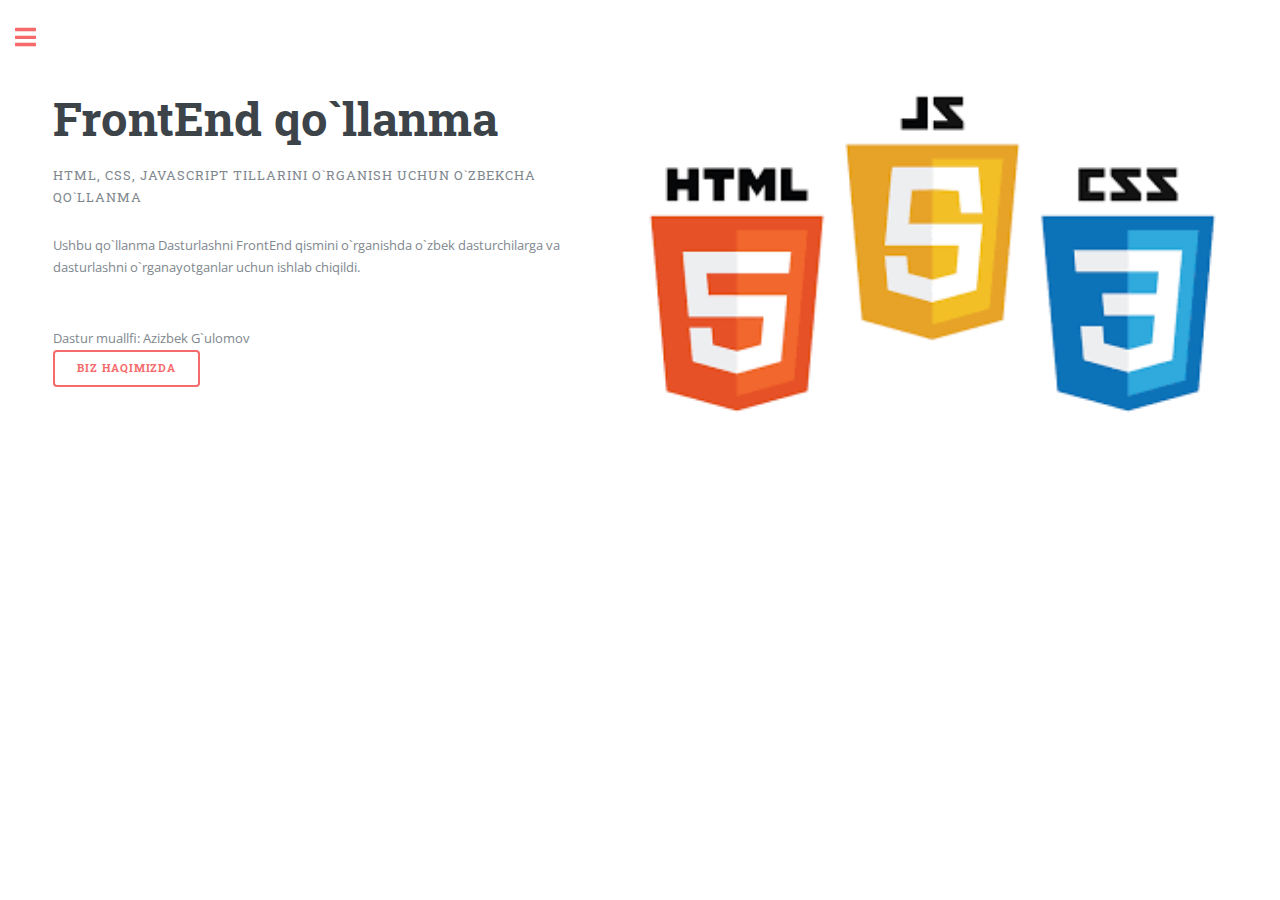
==== commit 9a5ceecd: "sintaksis yozilmoqda" ====
--- a/index.html
+++ b/index.html
@@ -34,6 +34,7 @@
 						</header>
 						<p>Ushbu qo`llanma Dasturlashni FrontEnd qismini o`rganishda o`zbek dasturchilarga va
 							dasturlashni o`rganayotganlar uchun ishlab chiqildi. </p>
+							<br>Dastur muallfi: Azizbek G`ulomov
 						<ul class="actions">
 							<li><a href="#" class="button big">Biz haqimizda</a></li>
 						</ul>
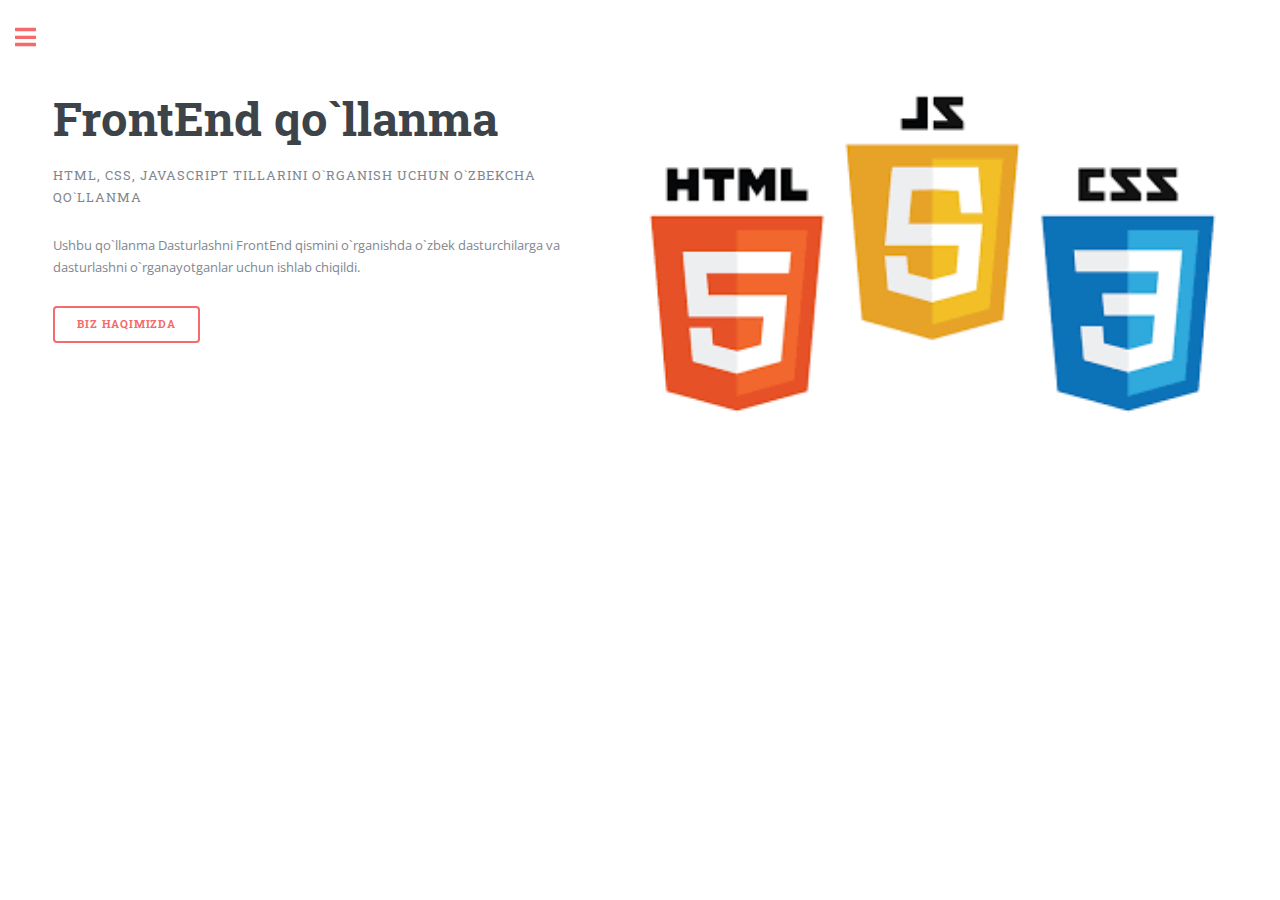
==== commit e421bf73: "haqimizda yozildi" ====
--- a/index.html
+++ b/index.html
@@ -34,9 +34,9 @@
 						</header>
 						<p>Ushbu qo`llanma Dasturlashni FrontEnd qismini o`rganishda o`zbek dasturchilarga va
 							dasturlashni o`rganayotganlar uchun ishlab chiqildi. </p>
-							<br>Dastur muallfi: Azizbek G`ulomov
+							
 						<ul class="actions">
-							<li><a href="#" class="button big">Biz haqimizda</a></li>
+							<li><a href="./haqimizda.html" class="button big">Biz haqimizda</a></li>
 						</ul>
 					</div>
 					<span class="image object">
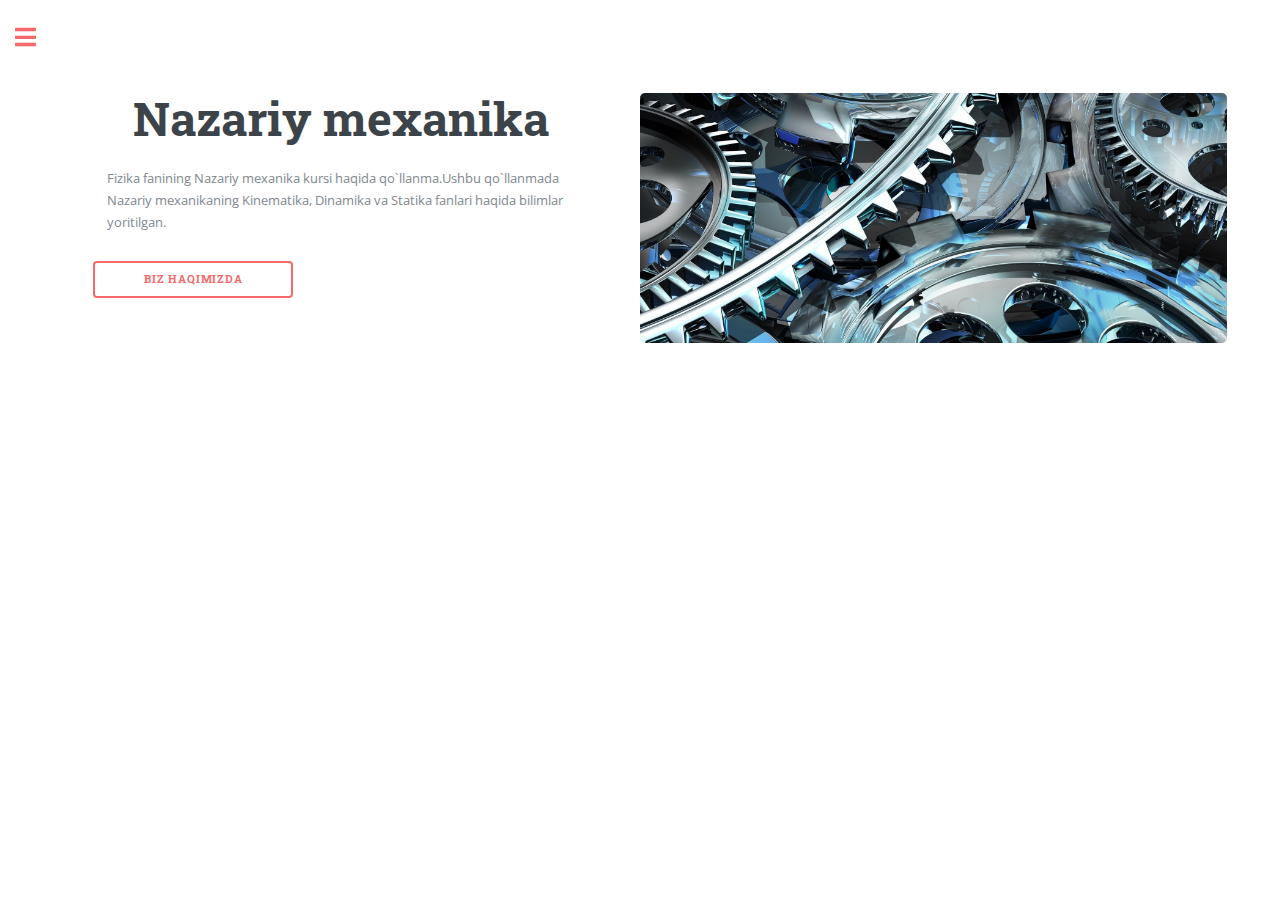
==== commit e29cc1c9: "Nazariy mexanika boshlandi" ====
--- a/index.html
+++ b/index.html
@@ -28,19 +28,18 @@
 				<section id="banner" style="margin-top: 40px;">
 					<div class="content">
 						<header>
-							<h1>FrontEnd qo`llanma<br />
+							<h1 style="margin-left: 15%;">Nazariy mexanika
 							</h1>
-							<p>Html, Css, JavaScript tillarini o`rganish uchun o`zbekcha qo`llanma</p>
+							<p></p>
 						</header>
-						<p>Ushbu qo`llanma Dasturlashni FrontEnd qismini o`rganishda o`zbek dasturchilarga va
-							dasturlashni o`rganayotganlar uchun ishlab chiqildi. </p>
+						<p style="margin-left: 10%;">Fizika fanining Nazariy mexanika kursi haqida qo`llanma.Ushbu qo`llanmada Nazariy mexanikaning Kinematika, Dinamika va Statika fanlari haqida bilimlar yoritilgan.</p>
 							
 						<ul class="actions">
-							<li><a href="./haqimizda.html" class="button big">Biz haqimizda</a></li>
+							<li><a style="margin-left: 20%;width: 200px;" href="./haqimizda.html" class="button big">Biz haqimizda</a></li>
 						</ul>
 					</div>
 					<span class="image object">
-						<img src="./images/frontend.png" alt="" />
+						<img src="./mexanika2.jpg" alt="" style="width: 100%;height: 250px;"/>
 					</span>
 				</section>
 
@@ -66,37 +65,19 @@
 				<nav id="menu">
 
 					<header class="major">
-						<h2>HTML</h2>
+						<h2>Nazariy mexanika</h2>
 					</header>
 
 					</header>
 					<ul>
-						<li><a href="index.html">HTML kirish</a></li>
-						<li><a href="generic.html">HTML ni ulash</a></li>
-						<li><a href="elements.html">Elements</a></li>
-						<li>
-							<span class="opener">Submenu</span>
-							<ul>
-								<li><a href="#">Lorem Dolor</a></li>
-								<li><a href="#">Ipsum Adipiscing</a></li>
-								<li><a href="#">Tempus Magna</a></li>
-								<li><a href="#">Feugiat Veroeros</a></li>
-							</ul>
-						</li>
-						<li><a href="#">Etiam Dolore</a></li>
-						<li><a href="#">Adipiscing</a></li>
-						<li>
-							<span class="opener">Another Submenu</span>
-							<ul>
-								<li><a href="#">Lorem Dolor</a></li>
-								<li><a href="#">Ipsum Adipiscing</a></li>
-								<li><a href="#">Tempus Magna</a></li>
-								<li><a href="#">Feugiat Veroeros</a></li>
-							</ul>
-						</li>
-						<li><a href="#">Maximus Erat</a></li>
-						<li><a href="#">Sapien Mauris</a></li>
-						<li><a href="#">Amet Lacinia</a></li>
+						<li><a href="index.html">Nazariy mexanika haqida</a></li>
+						<li><a href="generic.html">Nazariy mexanika bo`limlari</a></li>
+						<li><a href="elements.html">Kinematika</a></li>
+						<li><a href="#">Dinamika</a></li>
+						<li><a href="#">Statika</a></li>
+						<li><a href="#">Nazariy savollar</a></li>
+						<li><a href="#">Foydalanilgan adabiyotlar</a></li>
+						<li><a href="#">Videodarsliklar</a></li>
 					</ul>
 				</nav>
 
